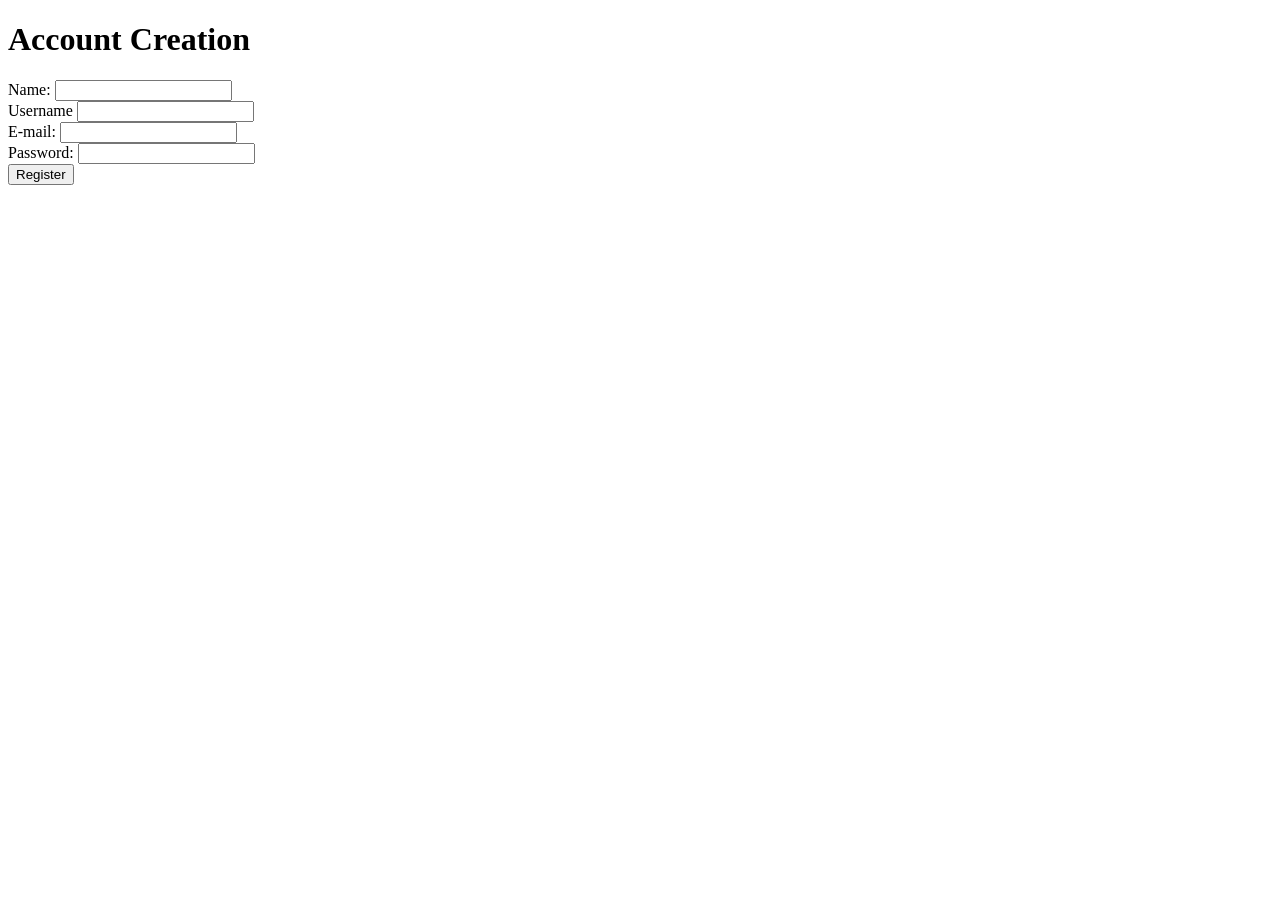
==== RESPONSIVE USER REGISTRATION/target/classes/templates/user.html @ f0781298 "Add files via upload" ====
<!DOCTYPE html>
<html lang="en" xmlns="http://www.w3.org/1999/xhtml" xmlns:th="http://wwww.thymeleaf.org">
<head>
    <meta charset="UTF-8">
    <title>Peter's File</title>
    <link rel="stylesheet" href="/css/styles.css">
</head>

<body>
    <tbody>

    <h1>Account Creation</h1>

    <form class="container" action="/user" method="POST">
        <div class="form-group">
            <label for="name">Name:</label>
            <input type="text" class="form-control" id="name" name="name" required>
        </div>

        <div class="form-group">
            <label for="username">Username</label>
            <input type="text" class="form-control" id="username" name="username" required>
        </div>

        <div class="form-group">
            <label for="email">E-mail:</label>
            <input type="email" class="form-control" id="email" name="email" required>
        </div>

        <div class="form-group">
            <label for="password">Password:</label>
            <input type="text" class="form-control" id="password" name="password" required>
        </div>

        <button type="submit" class="btn btn-primary">Register</button>
    </form>
    </tr>
    </tbody>

</body>
</html>
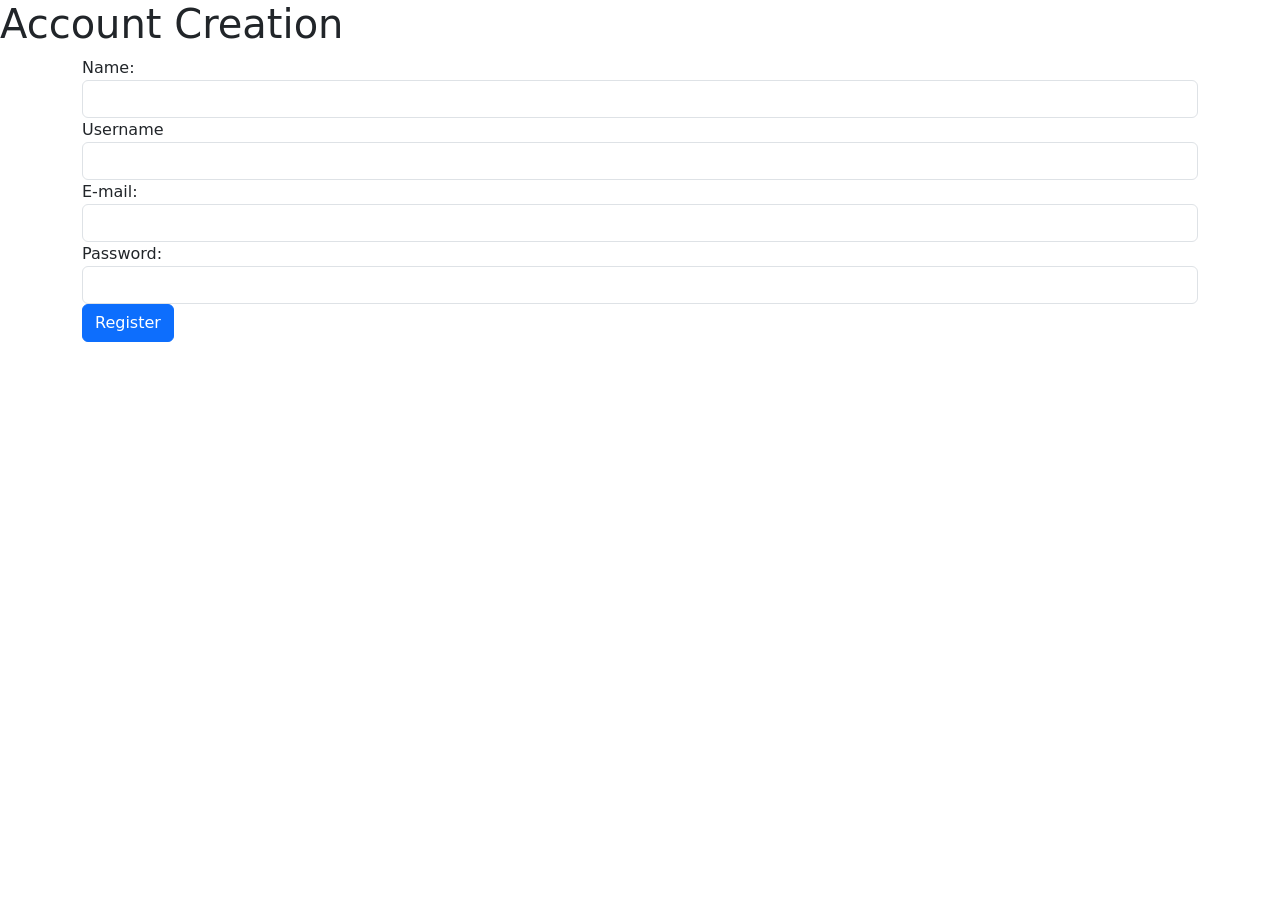
==== commit 31e47eb9: "Add files via upload" ====
--- a/RESPONSIVE USER REGISTRATION/target/classes/templates/user.html
+++ b/RESPONSIVE USER REGISTRATION/target/classes/templates/user.html
@@ -3,6 +3,7 @@
 <head>
     <meta charset="UTF-8">
     <title>Peter's File</title>
+    <link href="https://cdn.jsdelivr.net/npm/bootstrap@5.3.0-alpha1/dist/css/bootstrap.min.css" rel="stylesheet">
     <link rel="stylesheet" href="/css/styles.css">
 </head>
 
@@ -34,7 +35,6 @@
 
         <button type="submit" class="btn btn-primary">Register</button>
     </form>
-    </tr>
     </tbody>
 
 </body>
